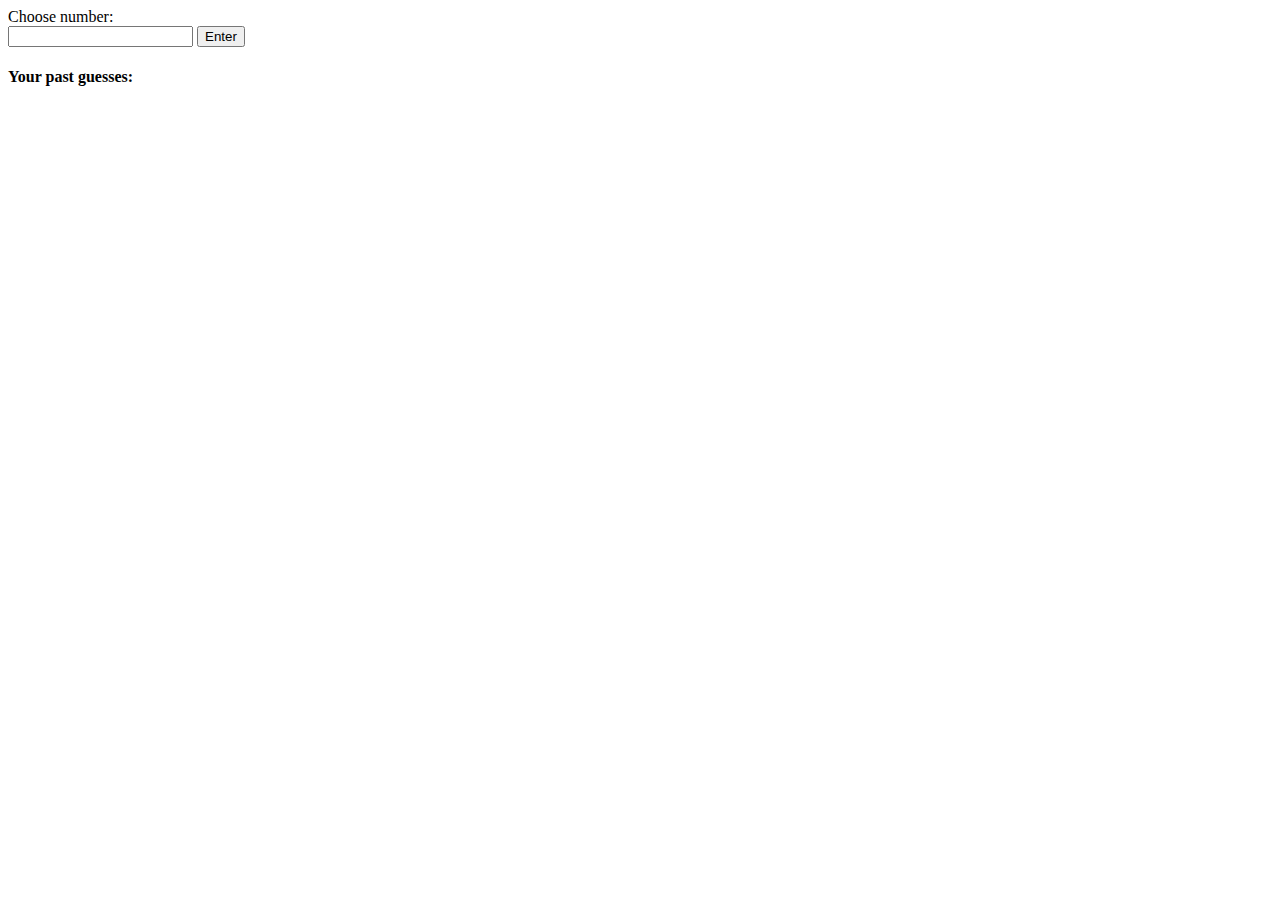
==== week1/number_guessing/index.html @ 95ac5119 "week1 number guessing in html,js" ====
<!DOCTYPE html>
<html lang="en">
<head>
    <meta charset="UTF-8">
    <meta name="viewport" content="width=device-width, initial-scale=1.0">
    <title>Number Guessing</title>
</head>
<body>
    <div id="message">Choose number:</div>
    <input type="number" id="yourNumber">
    <button id="guessButton" onclick="myFunction()">Enter</button>
    <h4>Your past guesses:</h4>
    <h4 id="pastGuesses"></h4>
    <script src="./main.js"></script>
</body>
</html>
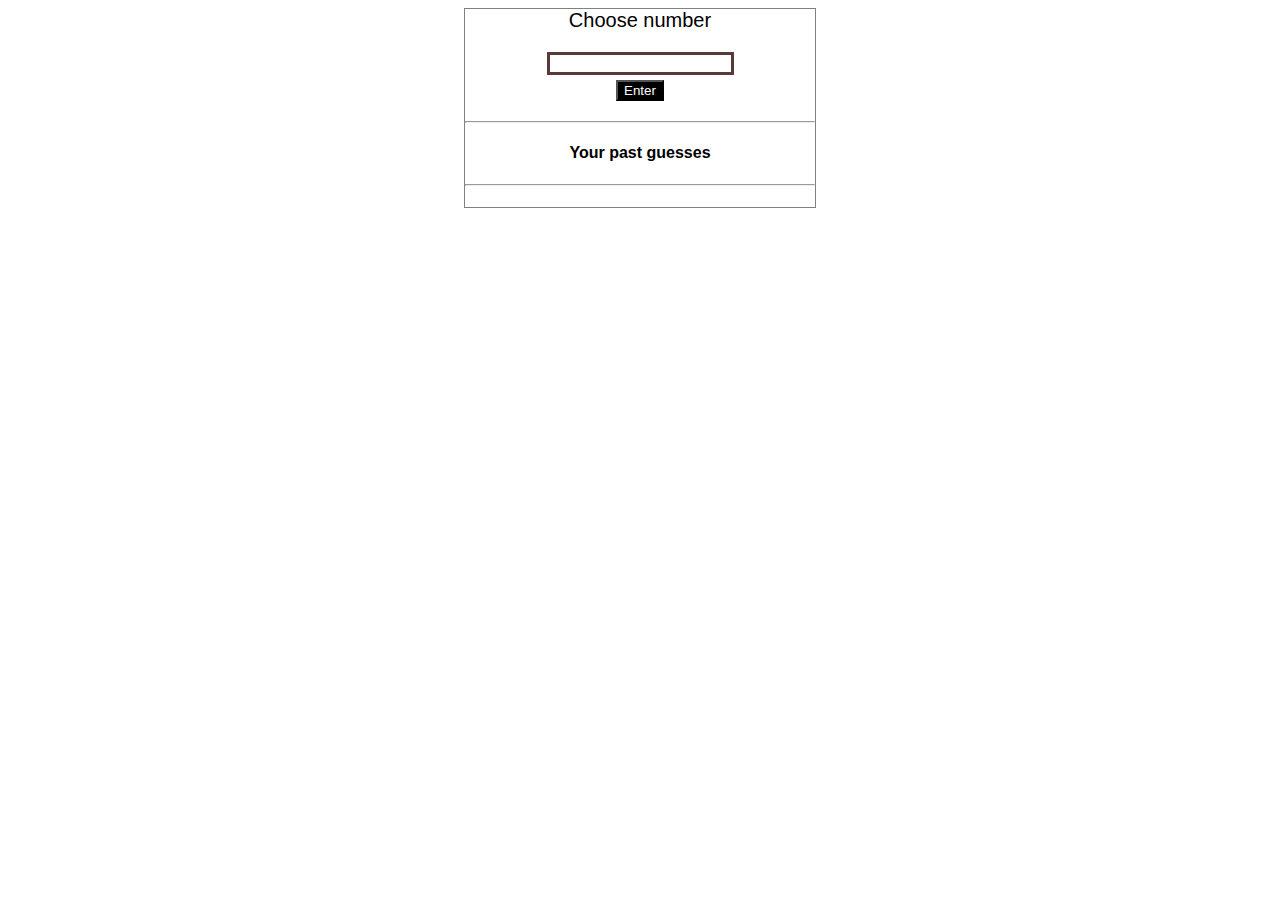
==== commit 2ce3c351: "update number_guessing" ====
--- a/week1/number_guessing/index.html
+++ b/week1/number_guessing/index.html
@@ -4,13 +4,21 @@
     <meta charset="UTF-8">
     <meta name="viewport" content="width=device-width, initial-scale=1.0">
     <title>Number Guessing</title>
+    <link rel="stylesheet" href="./style.css">
 </head>
 <body>
-    <div id="message">Choose number:</div>
-    <input type="number" id="yourNumber">
-    <button id="guessButton" onclick="myFunction()">Enter</button>
-    <h4>Your past guesses:</h4>
-    <h4 id="pastGuesses"></h4>
+    <div class="container">
+        <div id="message">Choose number</div>
+        <div class="wrapper">
+            <input type="number" id="yourNumber">
+            <button id="guessButton" onclick="myFunction()">Enter</button>
+        </div>
+        <hr />
+        <h4 style="text-align: center;font-family:Arial, sans-serif">Your past guesses</h4>
+        <hr />
+        <h4 id="pastGuesses"></h4>
+    </div>
+
     <script src="./main.js"></script>
 </body>
 </html>--- a/week1/number_guessing/style.css
+++ b/week1/number_guessing/style.css
@@ -0,0 +1,31 @@
+.container {
+    width: 350px;
+    height: auto;
+    border: 1px solid gray;
+    margin: 0 auto
+}
+
+#message {
+    font-family: Arial, sans-serif;
+    font-size: 20px;
+    text-align: center
+}
+
+.wrapper {
+    display: flex;
+    align-items: center;
+    justify-content: center;
+    flex-direction: column;
+    margin: 20px 0;
+}
+
+#yourNumber {
+    margin-bottom: 5px;
+    border: 3px solid rgb(88, 58, 58);
+}
+
+#guessButton {
+    color: white;
+    background-color: #000;
+    cursor: pointer;
+}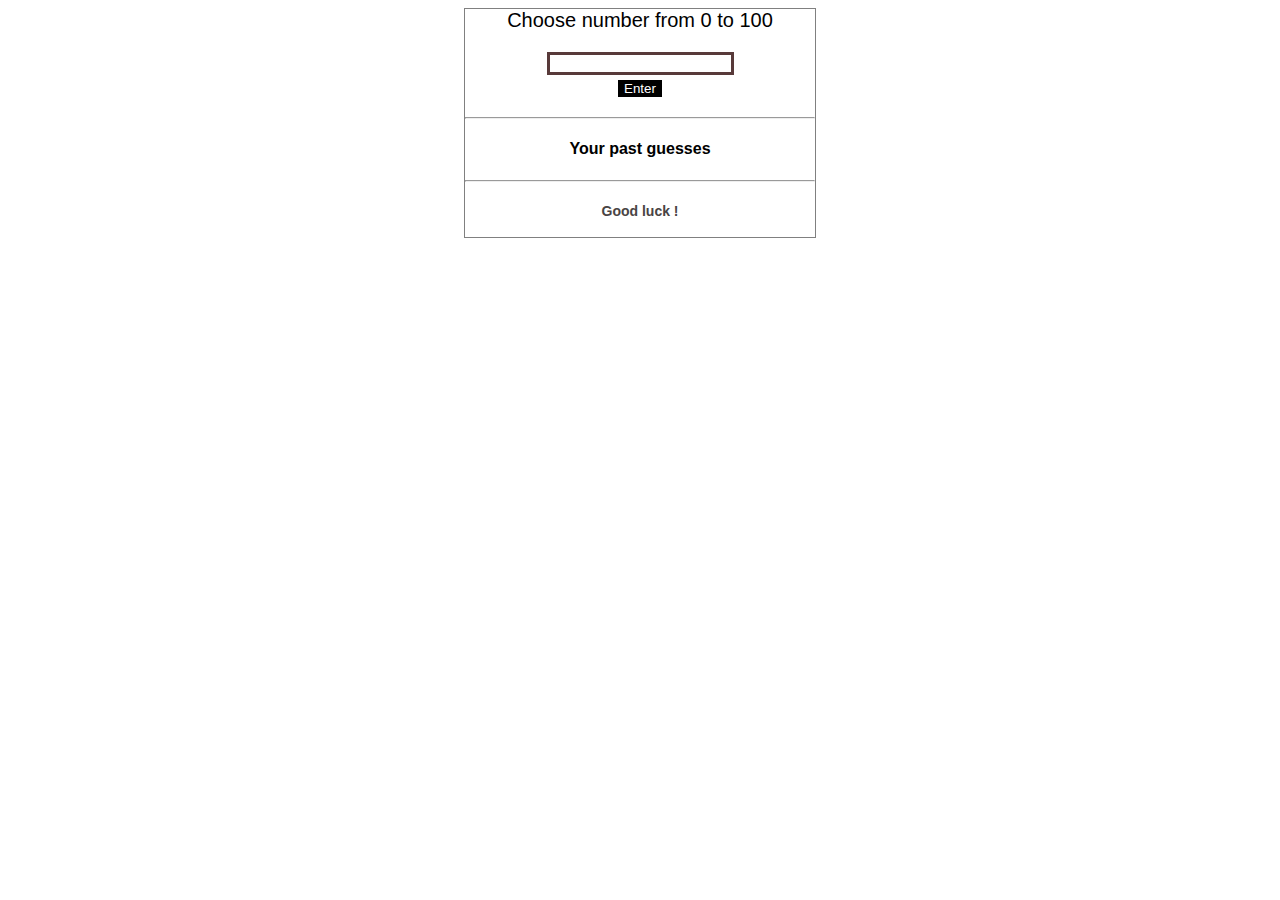
==== commit 17e149c3: "update number_guessing" ====
--- a/week1/number_guessing/index.html
+++ b/week1/number_guessing/index.html
@@ -8,15 +8,16 @@
 </head>
 <body>
     <div class="container">
-        <div id="message">Choose number</div>
+        <div id="message">Choose number from 0 to 100</div>
         <div class="wrapper">
             <input type="number" id="yourNumber">
-            <button id="guessButton" onclick="myFunction()">Enter</button>
+            <button id="guessButton">Enter</button>
         </div>
         <hr />
         <h4 style="text-align: center;font-family:Arial, sans-serif">Your past guesses</h4>
         <hr />
         <h4 id="pastGuesses"></h4>
+        <h4 id="notification">Good luck !</h4>
     </div>
 
     <script src="./main.js"></script>
--- a/week1/number_guessing/style.css
+++ b/week1/number_guessing/style.css
@@ -28,4 +28,13 @@
     color: white;
     background-color: #000;
     cursor: pointer;
+    border: none;
+    outline: none;
+}
+
+#notification {
+    font-family: Arial, sans-serif;
+    font-size: 14px;
+    text-align: center;
+    color: rgb(73, 68, 68);
 }